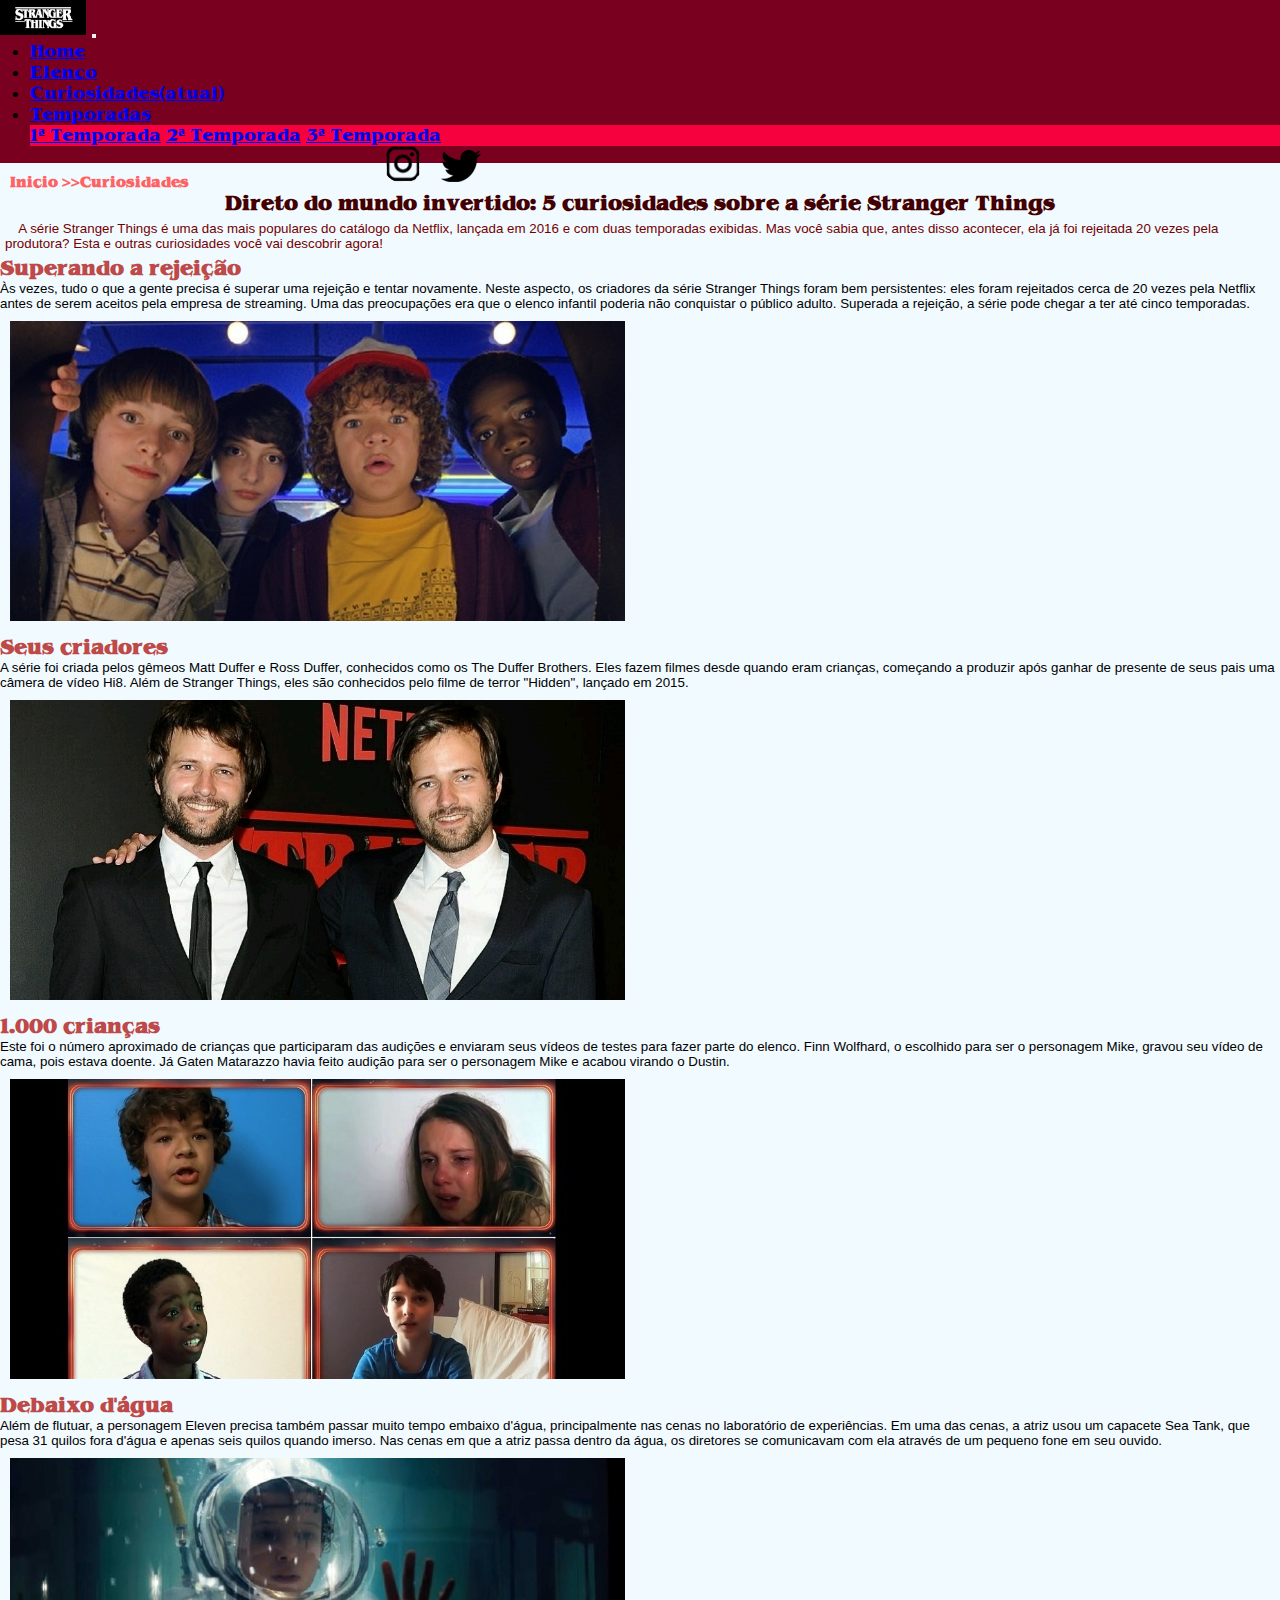
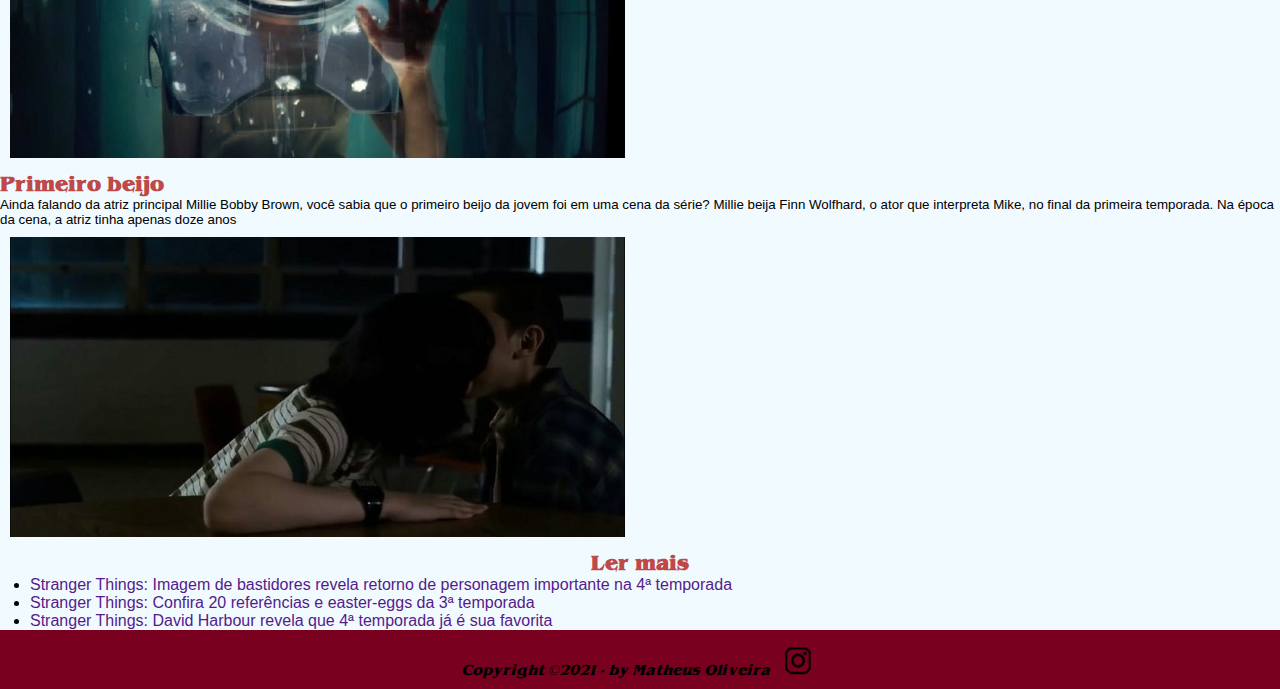
==== curiosidades.html @ fc61fe8d "mundanças gerais no site" ====
<!DOCTYPE html>
<html lang="pt-br">
    <head>
    <!-- Meta tags Obrigatórias -->
    <meta charset="utf-8">
    <meta name="viewport" content="width=device-width, initial-scale=1, shrink-to-fit=no">

    <!-- Bootstrap CSS -->
    <link href="https://cdn.jsdelivr.net/npm/bootstrap@5.0.0-beta2/dist/css/bootstrap.min.css" rel="stylesheet" integrity="sha384-BmbxuPwQa2lc/FVzBcNJ7UAyJxM6wuqIj61tLrc4wSX0szH/Ev+nYRRuWlolflfl" crossorigin="anonymous">
    <link rel="stylesheet" href="https://stackpath.bootstrapcdn.com/bootstrap/4.1.3/css/bootstrap.min.css" integrity="sha384-MCw98/SFnGE8fJT3GXwEOngsV7Zt27NXFoaoApmYm81iuXoPkFOJwJ8ERdknLPMO" crossorigin="anonymous">
    <link rel="stylesheet" href="estilo/style.css">

    <title>&#127909Stranger Things</title>
  </head>

  <body class="fundo" style="font-family: 'Fonte1';">
    <div class="container">
      <h1>Curiosidades</h1>
    
        <!-- MENU PRINCIPAL PARA NAVEGAÇÃO -->
          
        <nav class="navbar navbar-expand-md navbar-dark mb-4" style="background-color: #7a001f">
          <a class="navbar-brand" href="#"><img src="imagens/fundinho.png" alt=""></a>
          <button class="navbar-toggler" type="button" data-toggle="collapse" data-target="#navbarCollapse" aria-controls="navbarCollapse" aria-expanded="false" aria-label="Toggle navigation">
            <span class="navbar-toggler-icon"></span>
          </button>
          <div class="collapse navbar-collapse" id="navbarCollapse">
            <ul class="navbar-nav mr-auto">
              <li class="nav-item">
                <a class="nav-link" href="home.html">Home </a>
              </li>
              <li class="nav-item">
                <a class="nav-link" href="Elenco.html">Elenco</a>
              </li>
              <li class="nav-item active">
                <a class="nav-link" href="curiosidades.html">Curiosidades<span class="sr-only">(atual)</span></a>
              </li>
              <li class="nav-item dropdown">
                <a class="nav-link dropdown-toggle" href="#" id="navbarDropdown" role="button" data-toggle="dropdown" aria-haspopup="true" aria-expanded="false">
                  Temporadas
                </a>
                <div class="dropdown-menu" style="background: #f7003e;" aria-labelledby="navbarDropdown">
                  <a class="dropdown-item" href="seasonone.html">1ª Temporada</a>
                  <a class="dropdown-item" href="seasontwo.html">2ª Temporada</a>
                  <a class="dropdown-item" href="seasonthree.html">3ª Temporada</a>
                </div>
              </li> 
              <a href="https://www.instagram.com/strangerthingstv/" target="_blank"><img id="rede1" src="imagens/instagram_logo.png" alt="instagran"></a>
              <a href="https://twitter.com/Stranger_Things" target="_blank"><img id="rede2" src="imagens/twitter-logo-4.png" alt="twitter"></a>
            </ul>
          </div>
        </nav>

    <!-- FIM MENU -->

    <!-- texto -->

    <div class="pagina">
        <h2 class="sub1">Inicio >>Curiosidades</h2>
        <h3 class="sub2">Direto do mundo invertido: 5 curiosidades sobre a série Stranger Things</h3>
        <div class="curiP">
        <p class="recuo">A série Stranger Things é uma das mais populares do catálogo da Netflix, lançada em 2016 e com duas temporadas exibidas. Mas você sabia que, antes disso acontecer, ela já foi rejeitada 20 vezes pela produtora? Esta e outras curiosidades você vai descobrir agora!</p>
          <ol>
            <li><h4 class="curih4">Superando a rejeição</h4></li>
            <p>Às vezes, tudo o que a gente precisa é superar uma rejeição e tentar novamente. Neste aspecto, os criadores da série Stranger Things foram bem persistentes: eles foram rejeitados cerca de 20 vezes pela Netflix antes de serem aceitos pela empresa de streaming. Uma das preocupações era que o elenco infantil poderia não conquistar o público adulto. Superada a rejeição, a série pode chegar a ter até cinco temporadas.</p>
            <img class="imagens" src="imagens/superando_a_rejeicao.jpg" alt="Stranger Things">
            <li><h4 class="curih4">Seus criadores</h4></li>
            <p>A série foi criada pelos gêmeos Matt Duffer e Ross Duffer, conhecidos como os The Duffer Brothers. Eles fazem filmes desde quando eram crianças, começando a produzir após ganhar de presente de seus pais uma câmera de vídeo Hi8. Além de Stranger Things, eles são conhecidos pelo filme de terror "Hidden", lançado em 2015.</p>
            <img class="imagens" src="imagens/seus_criadores.jpg" alt="Stranger Things">
            <li><h4 class="curih4">1.000 crianças</h4></li>
            <p>Este foi o número aproximado de crianças que participaram das audições e enviaram seus vídeos de testes para fazer parte do elenco. Finn Wolfhard, o escolhido para ser o personagem Mike, gravou seu vídeo de cama, pois estava doente. Já Gaten Matarazzo havia feito audição para ser o personagem Mike e acabou virando o Dustin.</p>
            <img class="imagens" src="imagens/mil_criancas.jpg" alt="Stranger Things">
            <li><h4 class="curih4">Debaixo d'água</h4></li>
            <p>Além de flutuar, a personagem Eleven precisa também passar muito tempo embaixo d'água, principalmente nas cenas no laboratório de experiências. Em uma das cenas, a atriz usou um capacete Sea Tank, que pesa 31 quilos fora d'água e apenas seis quilos quando imerso. Nas cenas em que a atriz passa dentro da água, os diretores se comunicavam com ela através de um pequeno fone em seu ouvido.</p>
            <img class="imagens" src="imagens/debaixo_dagua.jpg" alt="Stranger Things">
            <li><h4 class="curih4">Primeiro beijo</h4></li>
            <p>Ainda falando da atriz principal Millie Bobby Brown, você sabia que o primeiro beijo da jovem foi em uma cena da série? Millie beija Finn Wolfhard, o ator que interpreta Mike, no final da primeira temporada. Na época da cena, a atriz tinha apenas doze anos</p>
            <img class="imagens" src="imagens/primeiro_beijo.jpg" alt="Stranger Things">
        </ol>
        <h3 class="curih4">Ler mais</h3>
        <ul>

            <li><a href="">Stranger Things: Imagem de bastidores revela retorno de personagem importante na 4ª temporada</a></li>
            <li><a href="">Stranger Things: Confira 20 referências e easter-eggs da 3ª temporada</a></li>
            <li><a href="">Stranger Things: David Harbour revela que 4ª temporada já é sua favorita</a></li>
        </ul>
      </div>
    </div>


    <!-- RODAPÉ -->  

      <div id="footer">
        <p><i>Copyright ©2021 - by Matheus Oliveira</i><a href="https://www.instagram.com/matheusfoliveira_/?hl=pt-br" target="_blank"><img class="imgfooter" src="imagens/instagram_logo.png" width="40" height="40"></a></p>                
      </div>

      <!-- JavaScript (Opcional) -->
      <!-- jQuery primeiro, depois Popper.js, depois Bootstrap JS -->
      <script src="https://code.jquery.com/jquery-3.3.1.slim.min.js" integrity="sha384-q8i/X+965DzO0rT7abK41JStQIAqVgRVzpbzo5smXKp4YfRvH+8abtTE1Pi6jizo" crossorigin="anonymous"></script>
      <script src="https://cdnjs.cloudflare.com/ajax/libs/popper.js/1.14.3/umd/popper.min.js" integrity="sha384-ZMP7rVo3mIykV+2+9J3UJ46jBk0WLaUAdn689aCwoqbBJiSnjAK/l8WvCWPIPm49" crossorigin="anonymous"></script>
      <script src="https://stackpath.bootstrapcdn.com/bootstrap/4.1.3/js/bootstrap.min.js" integrity="sha384-ChfqqxuZUCnJSK3+MXmPNIyE6ZbWh2IMqE241rYiqJxyMiZ6OW/JmZQ5stwEULTy" crossorigin="anonymous"></script> 
    </div> 
  </body>
</html>
---- estilo/style.css ----
@font-face{
  font-family: 'Fonte1';
  src: url(../fonts/Benguiat-Bold.ttf);
}

/* Formatação Geral*/

* {
  margin:0;
  padding:0;
}
    
.contanier {
  height: auto;
  margin: 0 auto;
  background-color: #FFF;
  font-family: 'Fonte1';
}
   
ul {
  margin: auto;
  margin-left: 30px;
}

.fundo {
  background-image: url(../imagens/wallpaper2.jpg);
  -webkit-background-size: cover;
  -moz-background-size: cover;
  -o-background-size: cover;
  background-size: cover;
}

.pagina {
  width: auto; 
  background-color: #f1faff;
  height: auto; 
  margin-top: -24px;
}

p {
  font-size: 10pt;
}

h1 {
  display: none;
}

.sub1 {
  color: #ff6262;
  text-align: left;
  font-size: 10pt;
  padding-top: 10px;
  padding-left: 10px;
}

#sub2 {
  text-align: left;
  margin: 20px;
}

#rede1 {
  margin-top: -15px;
  margin-left: 350px;
}

#rede2 {
  margin-top: -3px;
  margin-left: 0px;
}

#footer {
  color: rgb(0, 0, 0);
  font-size: 14px;
  padding-bottom: 10PX;
  padding-top: 20px;
  background-color: #7a001f;
  text-align: center;
  vertical-align: middle;
}

.imgfooter {
  margin-top: -15px;
  margin-left: 10px;
}
  
h3 {
  color: #440000;
  text-align: center;
}

.recuo { 
  text-indent: 1em;
  color: rgb(116, 0, 0);
  padding: 5px;
}

/* CSS Home */

.homeh3 {
  font-size: 13px;
  text-align: left;
  padding: 2px;
}

.homeP{
  font-family: Arial, Helvetica, sans-serif;
  text-decoration: #7a001f;
}

/* CSS Elenco */

.elnh3 {
  font-size: 8pt;
  color: #ff9292;
}

.pagina a {
  text-decoration: none;
}

/* CSS Curiosidades */

.imagens {
  margin: 10px;
}

.curiP {
  font-family: Arial, Helvetica, sans-serif;
}

.curih4 {
  font-family: 'Fonte1';
  font-size: 14pt;
  color: #bd4949;
}

/* CSS SeasonOne */

.onerecuo {
  text-indent: 1em;
  color: rgb(116, 0, 0);
  padding-left: 10px;
}

.oneP {
  font-family: Arial, Helvetica, sans-serif;
}

.oneh3 {
  color: #7a001f;
}

.oneh4 {
  text-align: left;
  margin-left: 50px;
  font-size: 14pt;
  color: #bd4949;
}

.oneOl {
  font-family: Arial, Helvetica, sans-serif;
}

.oneUl {
  font-size: 10pt;
  text-decoration: none;
  list-style:none; 
  padding: 10px;
}

.oneA {
  color: #7a001f;
}
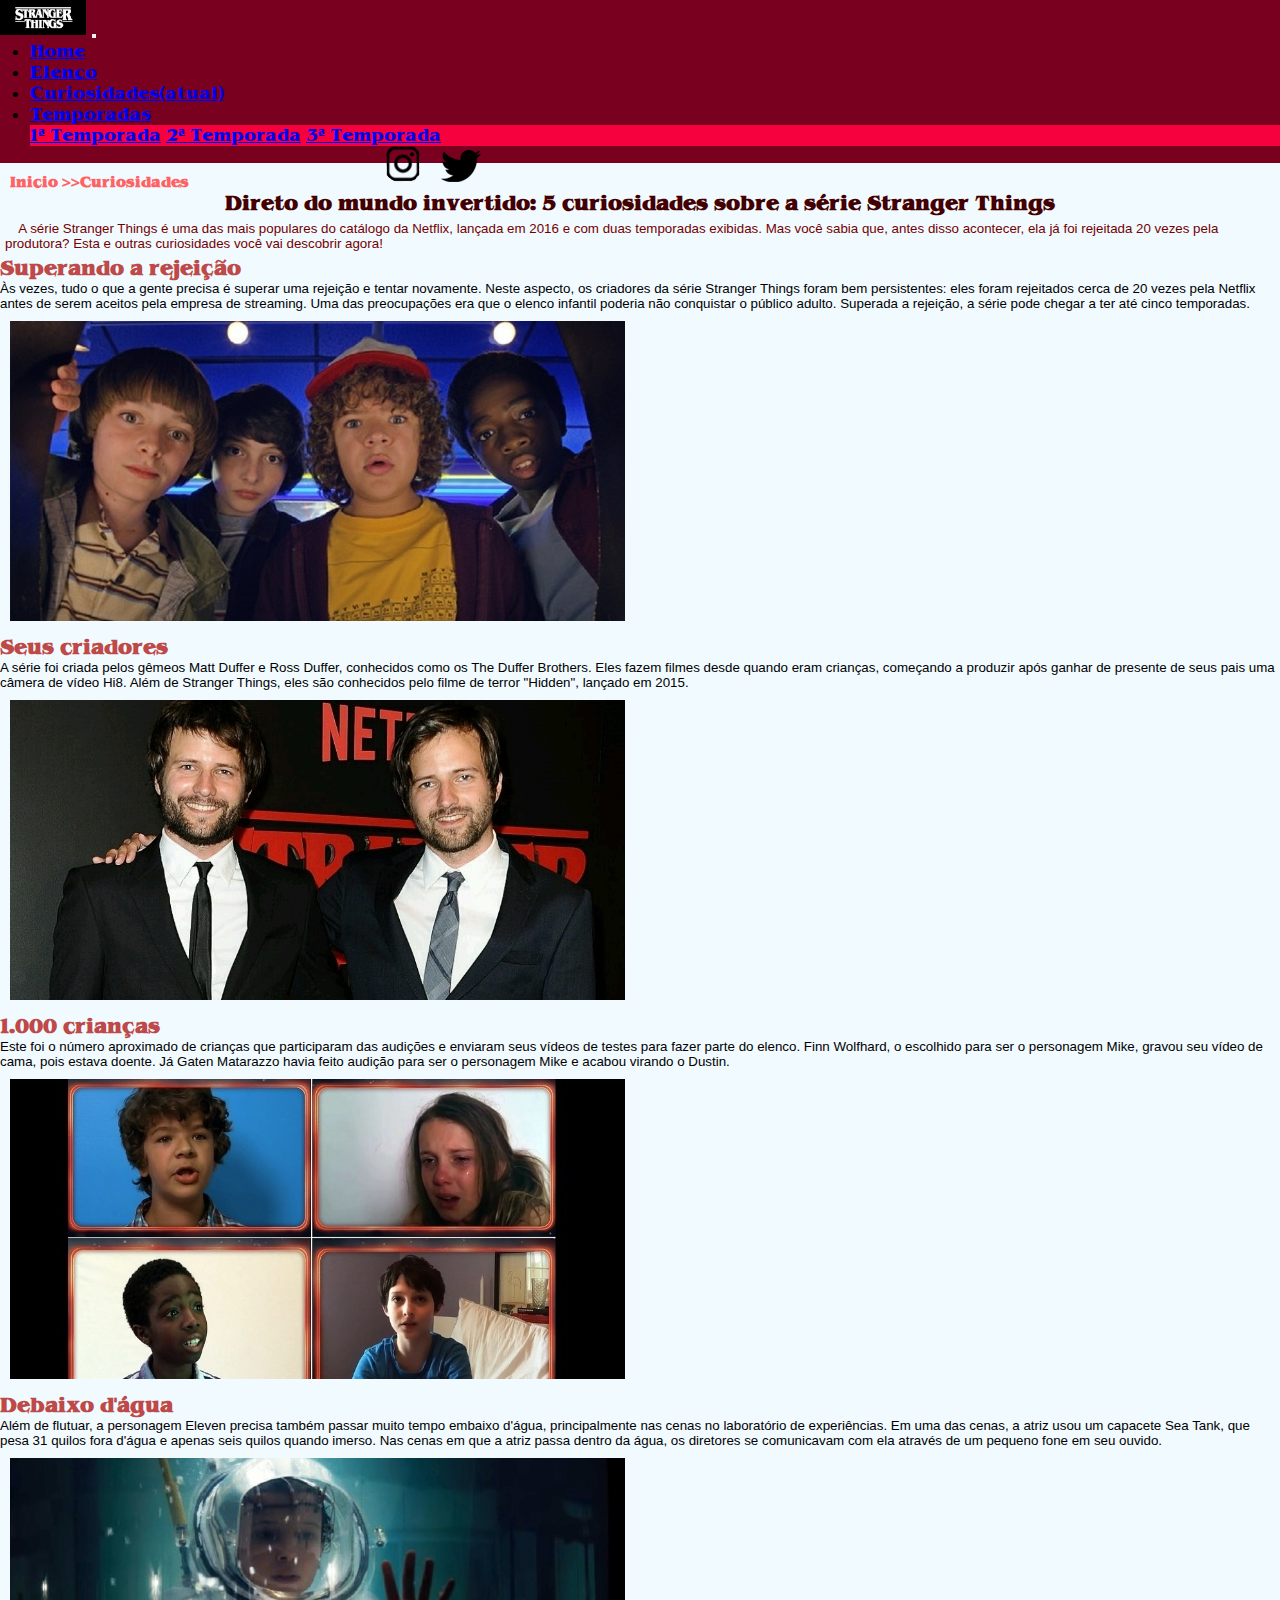
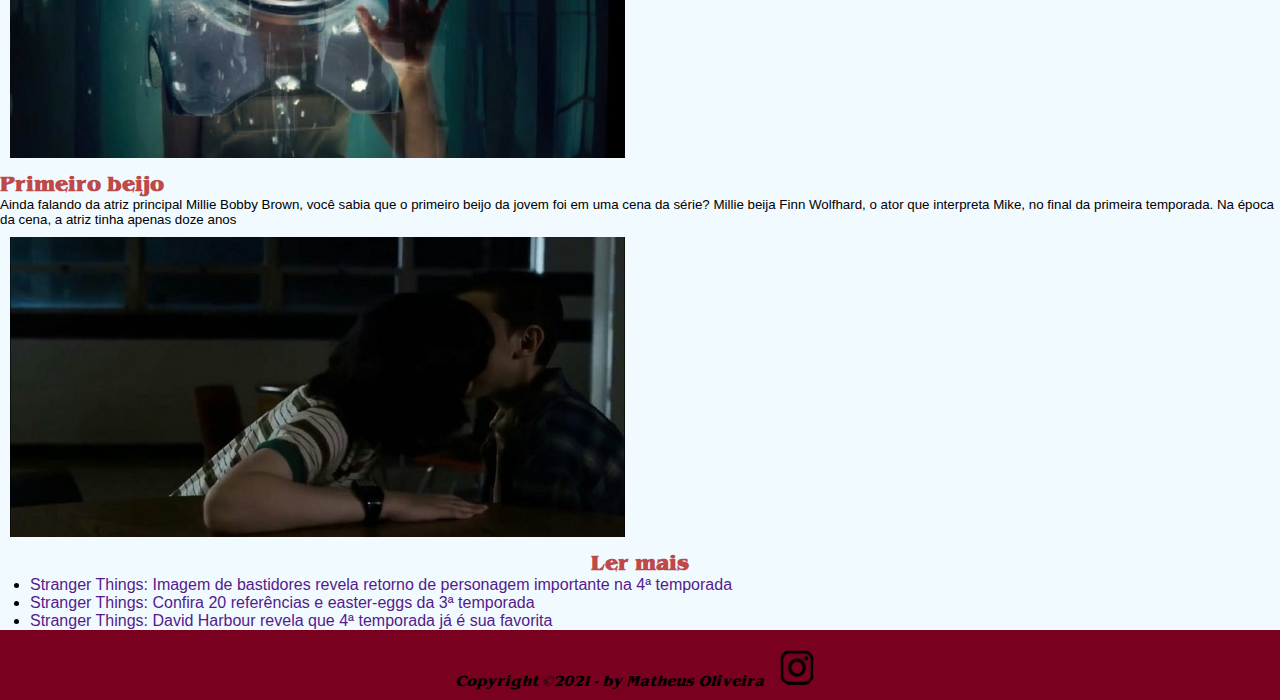
==== commit e5fdde47: "a" ====
--- a/curiosidades.html
+++ b/curiosidades.html
@@ -27,7 +27,7 @@
           <div class="collapse navbar-collapse" id="navbarCollapse">
             <ul class="navbar-nav mr-auto">
               <li class="nav-item">
-                <a class="nav-link" href="home.html">Home </a>
+                <a class="nav-link" href="index.html">Home </a>
               </li>
               <li class="nav-item">
                 <a class="nav-link" href="Elenco.html">Elenco</a>
@@ -45,8 +45,8 @@
                   <a class="dropdown-item" href="seasonthree.html">3ª Temporada</a>
                 </div>
               </li> 
-              <a href="https://www.instagram.com/strangerthingstv/" target="_blank"><img id="rede1" src="imagens/instagram_logo.png" alt="instagran"></a>
-              <a href="https://twitter.com/Stranger_Things" target="_blank"><img id="rede2" src="imagens/twitter-logo-4.png" alt="twitter"></a>
+              <a href="https://www.instagram.com/strangerthingstv/" target="_blank"><img id="rede1" class="img-fluid" src="imagens/instagram_logo.png" alt="instagran"></a>
+              <a href="https://twitter.com/Stranger_Things" target="_blank"><img id="rede2" class="img-fluid" src="imagens/twitter-logo-4.png" alt="twitter"></a>
             </ul>
           </div>
         </nav>
@@ -63,16 +63,16 @@
           <ol>
             <li><h4 class="curih4">Superando a rejeição</h4></li>
             <p>Às vezes, tudo o que a gente precisa é superar uma rejeição e tentar novamente. Neste aspecto, os criadores da série Stranger Things foram bem persistentes: eles foram rejeitados cerca de 20 vezes pela Netflix antes de serem aceitos pela empresa de streaming. Uma das preocupações era que o elenco infantil poderia não conquistar o público adulto. Superada a rejeição, a série pode chegar a ter até cinco temporadas.</p>
-            <img class="imagens" src="imagens/superando_a_rejeicao.jpg" alt="Stranger Things">
+            <img class="imagens img-fluid" src="imagens/superando_a_rejeicao.jpg" alt="Stranger Things">
             <li><h4 class="curih4">Seus criadores</h4></li>
             <p>A série foi criada pelos gêmeos Matt Duffer e Ross Duffer, conhecidos como os The Duffer Brothers. Eles fazem filmes desde quando eram crianças, começando a produzir após ganhar de presente de seus pais uma câmera de vídeo Hi8. Além de Stranger Things, eles são conhecidos pelo filme de terror "Hidden", lançado em 2015.</p>
-            <img class="imagens" src="imagens/seus_criadores.jpg" alt="Stranger Things">
+            <img class="imagens img-fluid" src="imagens/seus_criadores.jpg" alt="Stranger Things">
             <li><h4 class="curih4">1.000 crianças</h4></li>
             <p>Este foi o número aproximado de crianças que participaram das audições e enviaram seus vídeos de testes para fazer parte do elenco. Finn Wolfhard, o escolhido para ser o personagem Mike, gravou seu vídeo de cama, pois estava doente. Já Gaten Matarazzo havia feito audição para ser o personagem Mike e acabou virando o Dustin.</p>
-            <img class="imagens" src="imagens/mil_criancas.jpg" alt="Stranger Things">
+            <img class="imagens img-fluid" src="imagens/mil_criancas.jpg" alt="Stranger Things">
             <li><h4 class="curih4">Debaixo d'água</h4></li>
             <p>Além de flutuar, a personagem Eleven precisa também passar muito tempo embaixo d'água, principalmente nas cenas no laboratório de experiências. Em uma das cenas, a atriz usou um capacete Sea Tank, que pesa 31 quilos fora d'água e apenas seis quilos quando imerso. Nas cenas em que a atriz passa dentro da água, os diretores se comunicavam com ela através de um pequeno fone em seu ouvido.</p>
-            <img class="imagens" src="imagens/debaixo_dagua.jpg" alt="Stranger Things">
+            <img class="imagens img-fluid" src="imagens/debaixo_dagua.jpg" alt="Stranger Things">
             <li><h4 class="curih4">Primeiro beijo</h4></li>
             <p>Ainda falando da atriz principal Millie Bobby Brown, você sabia que o primeiro beijo da jovem foi em uma cena da série? Millie beija Finn Wolfhard, o ator que interpreta Mike, no final da primeira temporada. Na época da cena, a atriz tinha apenas doze anos</p>
             <img class="imagens" src="imagens/primeiro_beijo.jpg" alt="Stranger Things">
--- a/estilo/style.css
+++ b/estilo/style.css
@@ -15,6 +15,13 @@
   margin: 0 auto;
   background-color: #FFF;
   font-family: 'Fonte1';
+}
+
+img {
+  margin: auto;
+  padding: auto;
+  width: auto;
+  height: auto;
 }
    
 ul {
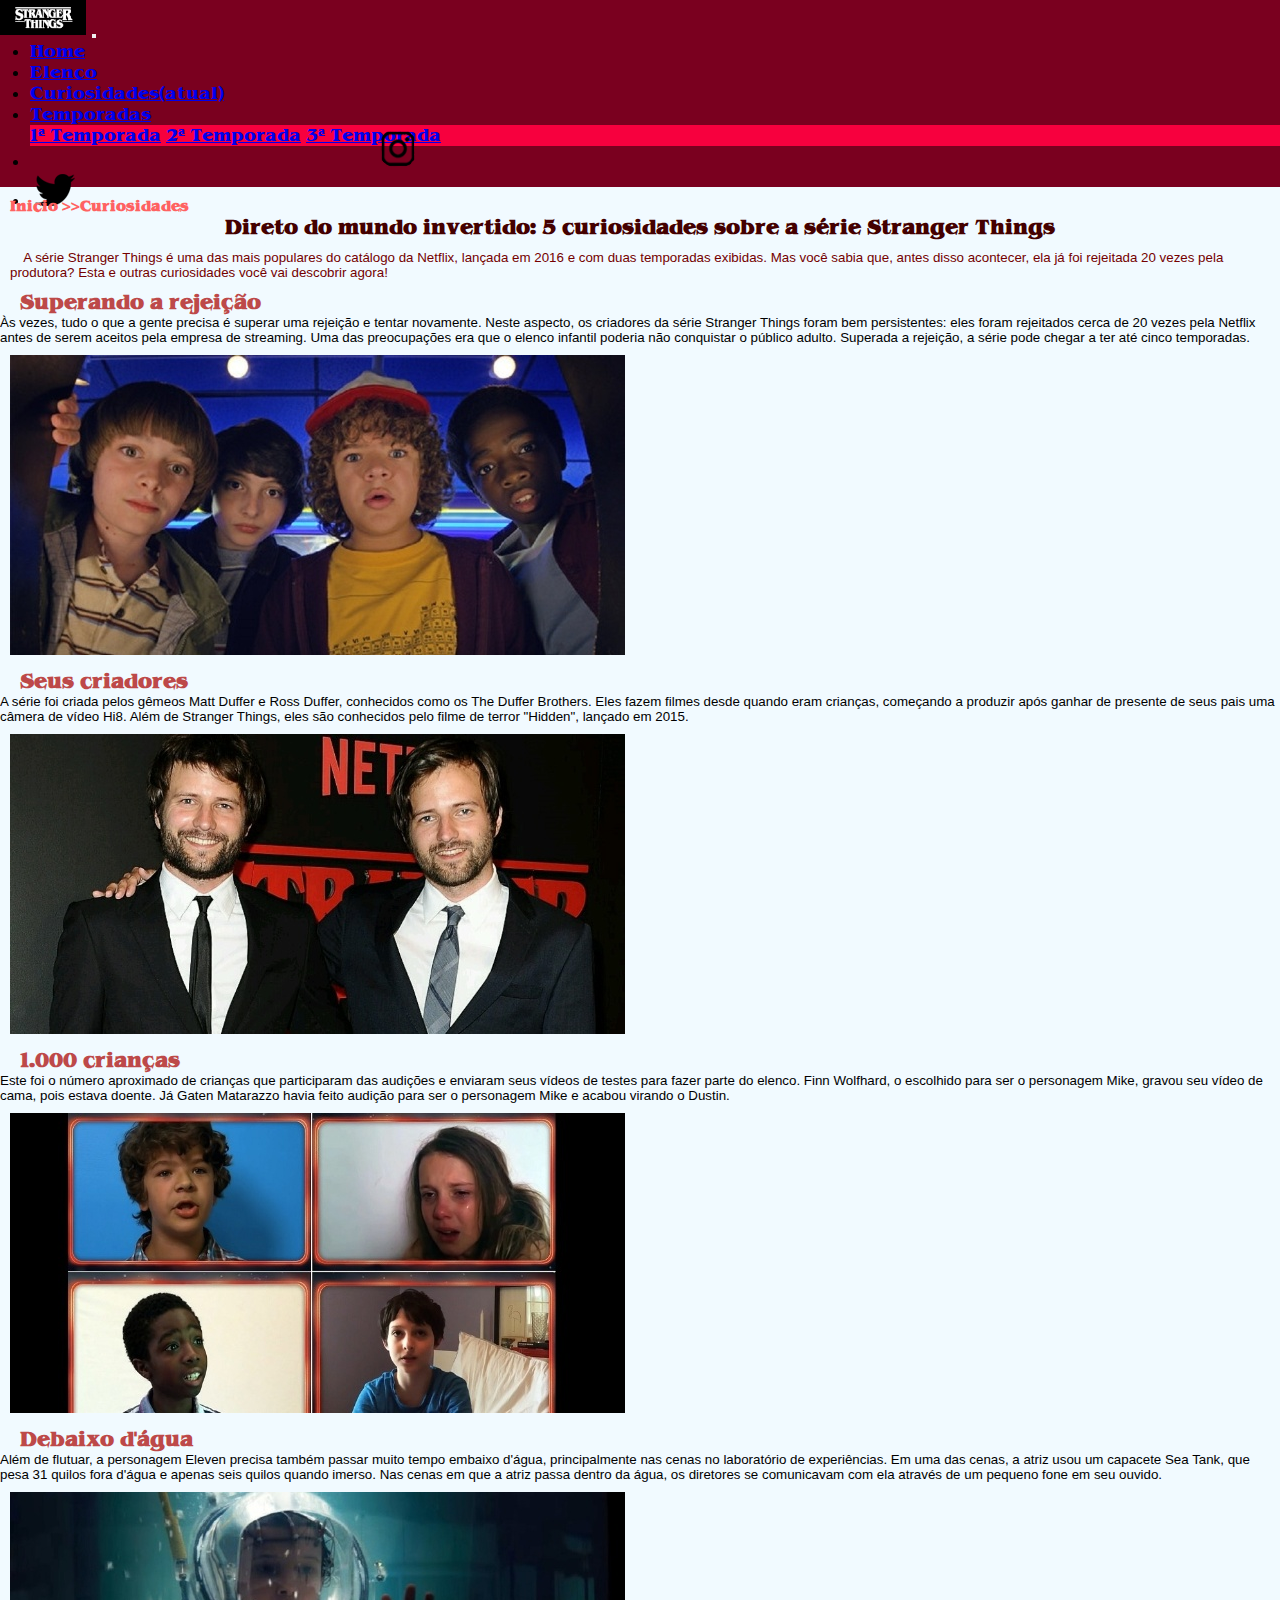
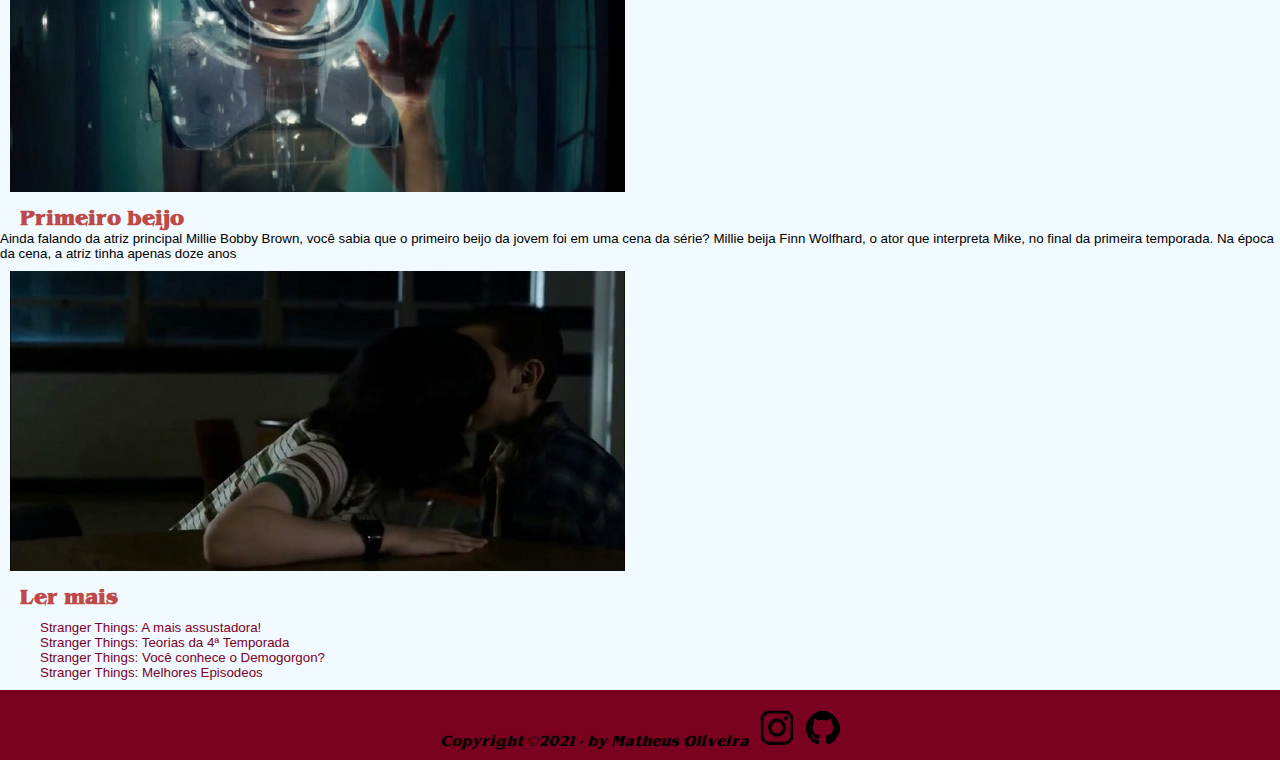
==== commit fbd580b3: "update 3.0" ====
--- a/curiosidades.html
+++ b/curiosidades.html
@@ -45,8 +45,8 @@
                   <a class="dropdown-item" href="seasonthree.html">3ª Temporada</a>
                 </div>
               </li> 
-              <a href="https://www.instagram.com/strangerthingstv/" target="_blank"><img id="rede1" class="img-fluid" src="imagens/instagram_logo.png" alt="instagran"></a>
-              <a href="https://twitter.com/Stranger_Things" target="_blank"><img id="rede2" class="img-fluid" src="imagens/twitter-logo-4.png" alt="twitter"></a>
+              <li><a href="https://www.instagram.com/strangerthingstv/" target="_blank"><img id="rede1" class="img-fluid" src="imagens/instagram_logo.png" alt="instagran"></a></li>
+              <li><a href="https://twitter.com/Stranger_Things" target="_blank"><img id="rede2" class="img-fluid" src="imagens/twitter-logo-4.png" alt="twitter"></a></li>
             </ul>
           </div>
         </nav>
@@ -78,20 +78,20 @@
             <img class="imagens" src="imagens/primeiro_beijo.jpg" alt="Stranger Things">
         </ol>
         <h3 class="curih4">Ler mais</h3>
-        <ul>
-
-            <li><a href="">Stranger Things: Imagem de bastidores revela retorno de personagem importante na 4ª temporada</a></li>
-            <li><a href="">Stranger Things: Confira 20 referências e easter-eggs da 3ª temporada</a></li>
-            <li><a href="">Stranger Things: David Harbour revela que 4ª temporada já é sua favorita</a></li>
+        <ul class="oneUl">
+          <li><a class="oneA" href="">Stranger Things: A mais assustadora!</a></li>
+          <li><a class="oneA" href="">Stranger Things: Teorias da 4ª Temporada</a></li>
+          <li><a class="oneA" href="">Stranger Things: Você conhece o Demogorgon?</a></li>
+          <li><a class="oneA" href="">Stranger Things: Melhores Episodeos</a></li>
         </ul>
       </div>
     </div>
 
 
-    <!-- RODAPÉ -->  
+      <!-- RODAPÉ -->  
 
       <div id="footer">
-        <p><i>Copyright ©2021 - by Matheus Oliveira</i><a href="https://www.instagram.com/matheusfoliveira_/?hl=pt-br" target="_blank"><img class="imgfooter" src="imagens/instagram_logo.png" width="40" height="40"></a></p>                
+        <p><i>Copyright ©2021 - by Matheus Oliveira</i><a href="https://www.instagram.com/matheusfoliveira_/?hl=pt-br" target="_blank"><img class="imgfooter img-fluid" src="imagens/instagram_logo.png"></a><a href="https://github.com/mat1135"><img class="imgfooter img-fluid" src="imagens/GitHub-logo.png"></a></p>     
       </div>
 
       <!-- JavaScript (Opcional) -->
--- a/estilo/style.css
+++ b/estilo/style.css
@@ -67,7 +67,7 @@
 
 #rede1 {
   margin-top: -15px;
-  margin-left: 350px;
+  padding-left: 350px;
 }
 
 #rede2 {
@@ -86,7 +86,6 @@
 }
 
 .imgfooter {
-  margin-top: -15px;
   margin-left: 10px;
 }
   
@@ -98,8 +97,118 @@
 .recuo { 
   text-indent: 1em;
   color: rgb(116, 0, 0);
-  padding: 5px;
-}
+  padding: 10px;
+}
+
+/* CSS Fotos */
+
+ul#album-fotos {
+  list-style: none;
+}
+
+ul#album-fotos li {
+  float: left;
+  width: 300px;
+  height: 300px;
+  margin: 0px;
+  border: 1px solid #ffffff;
+  background-color: #ffffff;
+  box-shadow: 1px 1px 3px rgba(0, 0, 0, .4);
+}
+
+/* CSS Fotos SeasonOne */
+
+ul#album-fotos li#fotos01 {
+  background: url('../imagens/img\ temp1-1.jpg') no-repeat;    
+  background-position: 50% 50%;
+  background-size: 300px 300px;
+  background-color: #ffffff;
+  margin-left: 50px;
+}
+
+ul#album-fotos li#fotos02 {
+  background: url('../imagens/img\ temp1-6.jpg') no-repeat;    
+  background-position: 50% 50%;
+  background-size: 300px 300px;
+  background-color: #ffffff;
+}
+
+ul#album-fotos li#fotos03 {
+  background: url('../imagens/img\ temp1-3.jpg') no-repeat;    
+  background-position: 50% 50%;
+  background-size: 300px 300px;
+  background-color: #ffffff;
+}
+
+ul#album-fotos li#fotos04 {
+  background: url('../imagens/img\ temp1-4.jpg') no-repeat;    
+  background-position: 50% 50%;
+  background-size: 300px 300px;
+  background-color: #ffffff;
+  margin-left: 50px;
+}
+
+ul#album-fotos li#fotos05 {
+  background: url('../imagens/img\ temp1-5.jpg') no-repeat;    
+  background-position: 50% 50%;
+  background-size: 300px 300px;
+  background-color: #ffffff;
+}
+
+ul#album-fotos li#fotos06 {
+  background: url('../imagens/img\ temp1-2.jpg') no-repeat;    
+  background-position: 50% 50%;
+  background-size: 300px 300px;
+  background-color: #ffffff;
+}
+
+/* CSS Fotos SeasonTwo */
+
+ul#album-fotos li#fotos07 {
+  background: url('../imagens/img\ temp2-1.jpg') no-repeat;
+  background-position: 20% 0%;
+  background-size: 300px 300px;
+  background-color: #ffffff;
+  margin-left: 50px;
+}
+
+ul#album-fotos li#fotos08 {
+  background: url('../imagens/img\ temp2-2.jpg') no-repeat;
+  background-position: 10% 30%;
+  background-size: 300px 300px;
+  background-color: #ffffff;
+}
+
+ul#album-fotos li#fotos09 {
+  background: url('../imagens/img\ temp2-3.jpg') no-repeat;    
+  background-position: 40% 40%;
+  background-size: 300px 300px;
+  background-color: #ffffff;
+}
+
+ul#album-fotos li#fotos10 {
+  background: url('../imagens/img\ temp2-4.jpg') no-repeat;    
+  background-position: 50% 50%;
+  background-size: 300px 300px;
+  background-color: #ffffff;
+  margin-left: 50px;
+}
+
+ul#album-fotos li#fotos11 {
+  background: url('../imagens/img\ temp2-5.jpg') no-repeat;   
+   background-position: 40% 40%;
+  background-size: 300px 300px;
+  background-color: #ffffff;
+}
+
+ul#album-fotos li#fotos12 {
+  background: url('../imagens/img\ temp2-6.jpg') no-repeat;    
+  background-position: 50% 50%;
+  background-size: 300px 300px;
+  background-color: #ffffff;
+}
+
+
 
 /* CSS Home */
 
@@ -139,18 +248,18 @@
   font-family: 'Fonte1';
   font-size: 14pt;
   color: #bd4949;
+  text-align: left;
+  margin-left: 20px;
 }
 
 /* CSS SeasonOne */
 
-.onerecuo {
+.oneP {
+  font-family: Arial, Helvetica, sans-serif;
   text-indent: 1em;
   color: rgb(116, 0, 0);
+  margin: 20px;
   padding-left: 10px;
-}
-
-.oneP {
-  font-family: Arial, Helvetica, sans-serif;
 }
 
 .oneh3 {
@@ -178,3 +287,68 @@
 .oneA {
   color: #7a001f;
 }
+
+/* CSS SeasonTwo */
+
+.twoh4{
+  text-align: left;
+  margin-left: 50px;
+  font-size: 14pt;
+  color: #bd4949;
+  margin-top: 10px;
+}
+
+.tworecuo {
+  font-family: Arial, Helvetica, sans-serif;
+  text-indent: 1em;
+  color: rgb(116, 0, 0);
+  margin: 20px;
+  padding-left: 10px;
+}
+
+.twoOl {
+  font-family: Arial, Helvetica, sans-serif;
+}
+
+.oneUl {
+  font-size: 10pt;
+  text-decoration: none;
+  list-style:none; 
+  padding: 10px;
+}
+
+/* CSS SeasonTree */
+
+.treP {
+  font-family: Arial, Helvetica, sans-serif;
+  text-indent: 1em;
+  color: rgb(116, 0, 0);
+  margin: 20px;
+  padding-left: 10px;
+}
+
+.treh3 {
+  color: #7a001f;
+}
+
+.treh4 {
+  text-align: left;
+  margin-left: 50px;
+  font-size: 14pt;
+  color: #bd4949;
+}
+
+.treOl {
+  font-family: Arial, Helvetica, sans-serif;
+}
+
+.treUl {
+  font-size: 10pt;
+  text-decoration: none;
+  list-style:none; 
+  padding: 10px;
+}
+
+.treA {
+  color: #7a001f;
+}
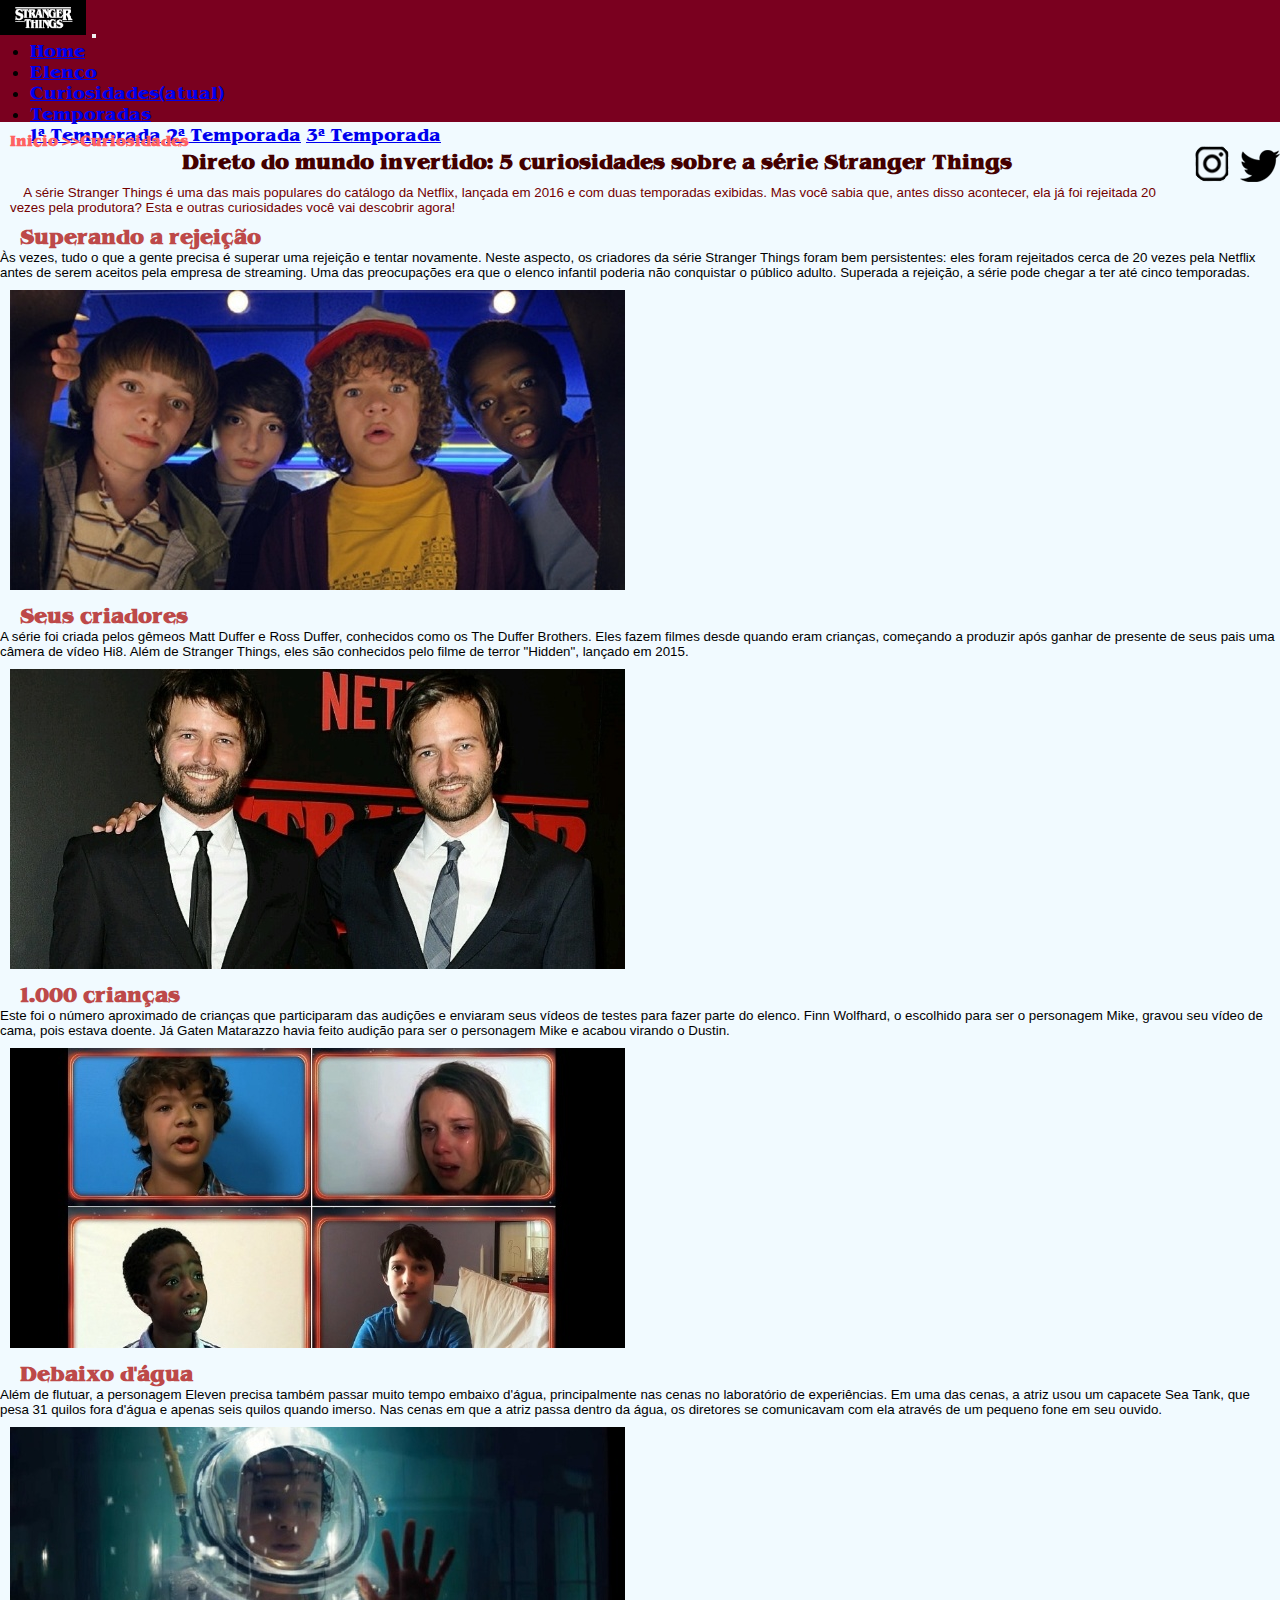
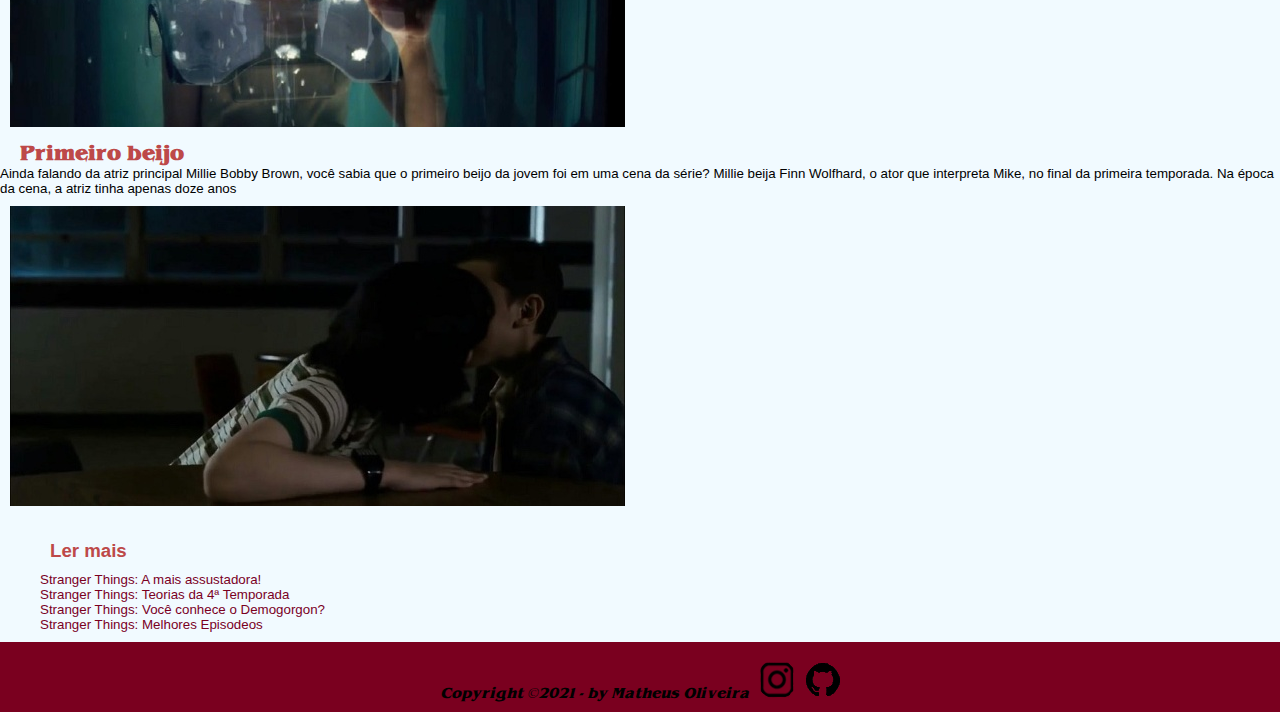
==== commit bcb64038: "update 4.0" ====
--- a/curiosidades.html
+++ b/curiosidades.html
@@ -19,73 +19,75 @@
     
         <!-- MENU PRINCIPAL PARA NAVEGAÇÃO -->
           
-        <nav class="navbar navbar-expand-md navbar-dark mb-4" style="background-color: #7a001f">
-          <a class="navbar-brand" href="#"><img src="imagens/fundinho.png" alt=""></a>
-          <button class="navbar-toggler" type="button" data-toggle="collapse" data-target="#navbarCollapse" aria-controls="navbarCollapse" aria-expanded="false" aria-label="Toggle navigation">
-            <span class="navbar-toggler-icon"></span>
-          </button>
-          <div class="collapse navbar-collapse" id="navbarCollapse">
-            <ul class="navbar-nav mr-auto">
-              <li class="nav-item">
-                <a class="nav-link" href="index.html">Home </a>
-              </li>
-              <li class="nav-item">
-                <a class="nav-link" href="Elenco.html">Elenco</a>
-              </li>
-              <li class="nav-item active">
-                <a class="nav-link" href="curiosidades.html">Curiosidades<span class="sr-only">(atual)</span></a>
-              </li>
-              <li class="nav-item dropdown">
-                <a class="nav-link dropdown-toggle" href="#" id="navbarDropdown" role="button" data-toggle="dropdown" aria-haspopup="true" aria-expanded="false">
+      <nav class="navbar navbar-expand-md navbar-dark mb-4" style="background-color: #7a001f">
+        <a class="navbar-brand" href="#"><img src="imagens/fundinho.png" alt=""></a>
+        <button class="navbar-toggler" type="button" data-toggle="collapse" data-target="#navbarCollapse" aria-controls="navbarCollapse" aria-expanded="false" aria-label="Toggle navigation">
+          <span class="navbar-toggler-icon"></span>
+        </button>
+        <div class="collapse navbar-collapse" id="navbarCollapse">
+          <ul class="navbar-nav mr-auto">
+            <li class="nav-item">
+              <a class="nav-link" href="index.html">Home </a>
+            </li>
+            <li class="nav-item">
+              <a class="nav-link" href="Elenco.html">Elenco</a>
+            </li>
+            <li class="nav-item active">
+              <a class="nav-link" href="curiosidades.html">Curiosidades<span class="sr-only">(atual)</span></a>
+            </li>
+            <li class="nav-item dropdown">
+              <a class="nav-link dropdown-toggle" href="#" id="navbarDropdown" role="button" data-toggle="dropdown" aria-haspopup="true" aria-expanded="false">
                   Temporadas
-                </a>
-                <div class="dropdown-menu" style="background: #f7003e;" aria-labelledby="navbarDropdown">
-                  <a class="dropdown-item" href="seasonone.html">1ª Temporada</a>
-                  <a class="dropdown-item" href="seasontwo.html">2ª Temporada</a>
-                  <a class="dropdown-item" href="seasonthree.html">3ª Temporada</a>
-                </div>
-              </li> 
-              <li><a href="https://www.instagram.com/strangerthingstv/" target="_blank"><img id="rede1" class="img-fluid" src="imagens/instagram_logo.png" alt="instagran"></a></li>
-              <li><a href="https://twitter.com/Stranger_Things" target="_blank"><img id="rede2" class="img-fluid" src="imagens/twitter-logo-4.png" alt="twitter"></a></li>
-            </ul>
+              </a>
+              <div class="dropdown-menu" style="background: #f7003e;" aria-labelledby="navbarDropdown">
+                <a class="dropdown-item" href="seasonone.html">1ª Temporada</a>
+                <a class="dropdown-item" href="seasontwo.html">2ª Temporada</a>
+                <a class="dropdown-item" href="seasonthree.html">3ª Temporada</a>
+              </div>
+            </li> 
+          </ul>
+          <div class="direita">
+            <a href="https://www.instagram.com/strangerthingstv/" target="_blank"><img id="rede1" class="img-fluid" src="imagens/instagram_logo.png" alt="instagran"></a>
+            <a href="https://twitter.com/Stranger_Things" target="_blank"><img id="rede2" class="img-fluid" src="imagens/twitter-logo-4.png" alt="twitter"></a>
           </div>
-        </nav>
+        </div>
+      </nav>
 
     <!-- FIM MENU -->
 
     <!-- texto -->
 
-    <div class="pagina">
-        <h2 class="sub1">Inicio >>Curiosidades</h2>
-        <h3 class="sub2">Direto do mundo invertido: 5 curiosidades sobre a série Stranger Things</h3>
-        <div class="curiP">
-        <p class="recuo">A série Stranger Things é uma das mais populares do catálogo da Netflix, lançada em 2016 e com duas temporadas exibidas. Mas você sabia que, antes disso acontecer, ela já foi rejeitada 20 vezes pela produtora? Esta e outras curiosidades você vai descobrir agora!</p>
-          <ol>
-            <li><h4 class="curih4">Superando a rejeição</h4></li>
-            <p>Às vezes, tudo o que a gente precisa é superar uma rejeição e tentar novamente. Neste aspecto, os criadores da série Stranger Things foram bem persistentes: eles foram rejeitados cerca de 20 vezes pela Netflix antes de serem aceitos pela empresa de streaming. Uma das preocupações era que o elenco infantil poderia não conquistar o público adulto. Superada a rejeição, a série pode chegar a ter até cinco temporadas.</p>
-            <img class="imagens img-fluid" src="imagens/superando_a_rejeicao.jpg" alt="Stranger Things">
-            <li><h4 class="curih4">Seus criadores</h4></li>
-            <p>A série foi criada pelos gêmeos Matt Duffer e Ross Duffer, conhecidos como os The Duffer Brothers. Eles fazem filmes desde quando eram crianças, começando a produzir após ganhar de presente de seus pais uma câmera de vídeo Hi8. Além de Stranger Things, eles são conhecidos pelo filme de terror "Hidden", lançado em 2015.</p>
-            <img class="imagens img-fluid" src="imagens/seus_criadores.jpg" alt="Stranger Things">
-            <li><h4 class="curih4">1.000 crianças</h4></li>
-            <p>Este foi o número aproximado de crianças que participaram das audições e enviaram seus vídeos de testes para fazer parte do elenco. Finn Wolfhard, o escolhido para ser o personagem Mike, gravou seu vídeo de cama, pois estava doente. Já Gaten Matarazzo havia feito audição para ser o personagem Mike e acabou virando o Dustin.</p>
-            <img class="imagens img-fluid" src="imagens/mil_criancas.jpg" alt="Stranger Things">
-            <li><h4 class="curih4">Debaixo d'água</h4></li>
-            <p>Além de flutuar, a personagem Eleven precisa também passar muito tempo embaixo d'água, principalmente nas cenas no laboratório de experiências. Em uma das cenas, a atriz usou um capacete Sea Tank, que pesa 31 quilos fora d'água e apenas seis quilos quando imerso. Nas cenas em que a atriz passa dentro da água, os diretores se comunicavam com ela através de um pequeno fone em seu ouvido.</p>
-            <img class="imagens img-fluid" src="imagens/debaixo_dagua.jpg" alt="Stranger Things">
-            <li><h4 class="curih4">Primeiro beijo</h4></li>
-            <p>Ainda falando da atriz principal Millie Bobby Brown, você sabia que o primeiro beijo da jovem foi em uma cena da série? Millie beija Finn Wolfhard, o ator que interpreta Mike, no final da primeira temporada. Na época da cena, a atriz tinha apenas doze anos</p>
-            <img class="imagens" src="imagens/primeiro_beijo.jpg" alt="Stranger Things">
-        </ol>
-        <h3 class="curih4">Ler mais</h3>
-        <ul class="oneUl">
-          <li><a class="oneA" href="">Stranger Things: A mais assustadora!</a></li>
-          <li><a class="oneA" href="">Stranger Things: Teorias da 4ª Temporada</a></li>
-          <li><a class="oneA" href="">Stranger Things: Você conhece o Demogorgon?</a></li>
-          <li><a class="oneA" href="">Stranger Things: Melhores Episodeos</a></li>
-        </ul>
+      <div class="pagina">
+          <h2 class="sub1">Inicio >>Curiosidades</h2>
+          <h3 class="sub2">Direto do mundo invertido: 5 curiosidades sobre a série Stranger Things</h3>
+          <div class="curiP">
+          <p class="recuo">A série Stranger Things é uma das mais populares do catálogo da Netflix, lançada em 2016 e com duas temporadas exibidas. Mas você sabia que, antes disso acontecer, ela já foi rejeitada 20 vezes pela produtora? Esta e outras curiosidades você vai descobrir agora!</p>
+            <ol>
+              <li><h4 class="curih4">Superando a rejeição</h4></li>
+              <p>Às vezes, tudo o que a gente precisa é superar uma rejeição e tentar novamente. Neste aspecto, os criadores da série Stranger Things foram bem persistentes: eles foram rejeitados cerca de 20 vezes pela Netflix antes de serem aceitos pela empresa de streaming. Uma das preocupações era que o elenco infantil poderia não conquistar o público adulto. Superada a rejeição, a série pode chegar a ter até cinco temporadas.</p>
+              <img class="imagens img-fluid" src="imagens/superando_a_rejeicao.jpg" alt="Stranger Things">
+              <li><h4 class="curih4">Seus criadores</h4></li>
+              <p>A série foi criada pelos gêmeos Matt Duffer e Ross Duffer, conhecidos como os The Duffer Brothers. Eles fazem filmes desde quando eram crianças, começando a produzir após ganhar de presente de seus pais uma câmera de vídeo Hi8. Além de Stranger Things, eles são conhecidos pelo filme de terror "Hidden", lançado em 2015.</p>
+              <img class="imagens img-fluid" src="imagens/seus_criadores.jpg" alt="Stranger Things">
+              <li><h4 class="curih4">1.000 crianças</h4></li>
+              <p>Este foi o número aproximado de crianças que participaram das audições e enviaram seus vídeos de testes para fazer parte do elenco. Finn Wolfhard, o escolhido para ser o personagem Mike, gravou seu vídeo de cama, pois estava doente. Já Gaten Matarazzo havia feito audição para ser o personagem Mike e acabou virando o Dustin.</p>
+              <img class="imagens img-fluid" src="imagens/mil_criancas.jpg" alt="Stranger Things">
+              <li><h4 class="curih4">Debaixo d'água</h4></li>
+              <p>Além de flutuar, a personagem Eleven precisa também passar muito tempo embaixo d'água, principalmente nas cenas no laboratório de experiências. Em uma das cenas, a atriz usou um capacete Sea Tank, que pesa 31 quilos fora d'água e apenas seis quilos quando imerso. Nas cenas em que a atriz passa dentro da água, os diretores se comunicavam com ela através de um pequeno fone em seu ouvido.</p>
+              <img class="imagens img-fluid" src="imagens/debaixo_dagua.jpg" alt="Stranger Things">
+              <li><h4 class="curih4">Primeiro beijo</h4></li>
+              <p>Ainda falando da atriz principal Millie Bobby Brown, você sabia que o primeiro beijo da jovem foi em uma cena da série? Millie beija Finn Wolfhard, o ator que interpreta Mike, no final da primeira temporada. Na época da cena, a atriz tinha apenas doze anos</p>
+              <img class="imagens" src="imagens/primeiro_beijo.jpg" alt="Stranger Things">
+          </ol>
+          <h3 class="treh4">Ler mais</h3>
+          <ul class="treUl">
+            <li><a class="oneA" href="">Stranger Things: A mais assustadora!</a></li>
+            <li><a class="oneA" href="">Stranger Things: Teorias da 4ª Temporada</a></li>
+            <li><a class="oneA" href="">Stranger Things: Você conhece o Demogorgon?</a></li>
+            <li><a class="oneA" href="">Stranger Things: Melhores Episodeos</a></li>
+          </ul>
+        </div>
       </div>
-    </div>
 
 
       <!-- RODAPÉ -->  
--- a/estilo/style.css
+++ b/estilo/style.css
@@ -65,14 +65,16 @@
   margin: 20px;
 }
 
+.direita {
+  float:right;
+}
+
 #rede1 {
-  margin-top: -15px;
-  padding-left: 350px;
+  margin-top: 0px;
 }
 
 #rede2 {
   margin-top: -3px;
-  margin-left: 0px;
 }
 
 #footer {
@@ -208,9 +210,64 @@
   background-color: #ffffff;
 }
 
-
+/* CSS Fotos SeasonOne */
+
+ul#album-fotos li#fotos13 {
+  background: url('../imagens/img\ temp3-1.jpg') no-repeat;    
+  background-position: 50% 50%;
+  background-size: 300px 300px;
+  background-color: #ffffff;
+  margin-left: 50px;
+}
+
+ul#album-fotos li#fotos14 {
+  background: url('../imagens/img\ temp3-2.jpg') no-repeat;   
+   background-position: 40% 40%;
+  background-size: 300px 300px;
+  background-color: #ffffff;
+}
+
+ul#album-fotos li#fotos15 {
+  background: url('../imagens/img\ temp3-3.jpg') no-repeat;    
+  background-position: 50% 50%;
+  background-size: 300px 300px;
+  background-color: #ffffff;
+}
+
+ul#album-fotos li#fotos16 {
+  background: url('../imagens/img\ temp3-4.jpg') no-repeat;    
+  background-position: 50% 50%;
+  background-size: 300px 300px;
+  background-color: #ffffff;
+  margin-left: 50px;
+}
+
+ul#album-fotos li#fotos17 {
+  background: url('../imagens/img\ temp3-5.jpg') no-repeat;   
+   background-position: 40% 40%;
+  background-size: 300px 300px;
+  background-color: #ffffff;
+}
+
+ul#album-fotos li#fotos18 {
+  background: url('../imagens/img\ temp3-6.jpg') no-repeat;    
+  background-position: 50% 50%;
+  background-size: 300px 300px;
+  background-color: #ffffff;
+}
 
 /* CSS Home */
+
+.homeH2 {
+  color: #fff; 
+  background-color:#9e0028; 
+  text-align: start; 
+  font-family: 'Fonte1'; 
+  font-size: 17pt; 
+  padding: 10px; 
+  padding-left: 50px;
+  margin-top: -16px;
+}
 
 .homeh3 {
   font-size: 13px;
@@ -254,7 +311,7 @@
 
 /* CSS SeasonOne */
 
-.oneP {
+.onerecuo {
   font-family: Arial, Helvetica, sans-serif;
   text-indent: 1em;
   color: rgb(116, 0, 0);
@@ -264,6 +321,7 @@
 
 .oneh3 {
   color: #7a001f;
+  margin-top: 20px;
 }
 
 .oneh4 {
@@ -271,6 +329,7 @@
   margin-left: 50px;
   font-size: 14pt;
   color: #bd4949;
+  margin-top: 20px;
 }
 
 .oneOl {
@@ -295,7 +354,7 @@
   margin-left: 50px;
   font-size: 14pt;
   color: #bd4949;
-  margin-top: 10px;
+  margin-top: 20px;
 }
 
 .tworecuo {
@@ -310,7 +369,7 @@
   font-family: Arial, Helvetica, sans-serif;
 }
 
-.oneUl {
+.twoUl {
   font-size: 10pt;
   text-decoration: none;
   list-style:none; 
@@ -328,7 +387,7 @@
 }
 
 .treh3 {
-  color: #7a001f;
+  color: #810020;
 }
 
 .treh4 {
@@ -336,6 +395,7 @@
   margin-left: 50px;
   font-size: 14pt;
   color: #bd4949;
+  margin-top: 20px;
 }
 
 .treOl {
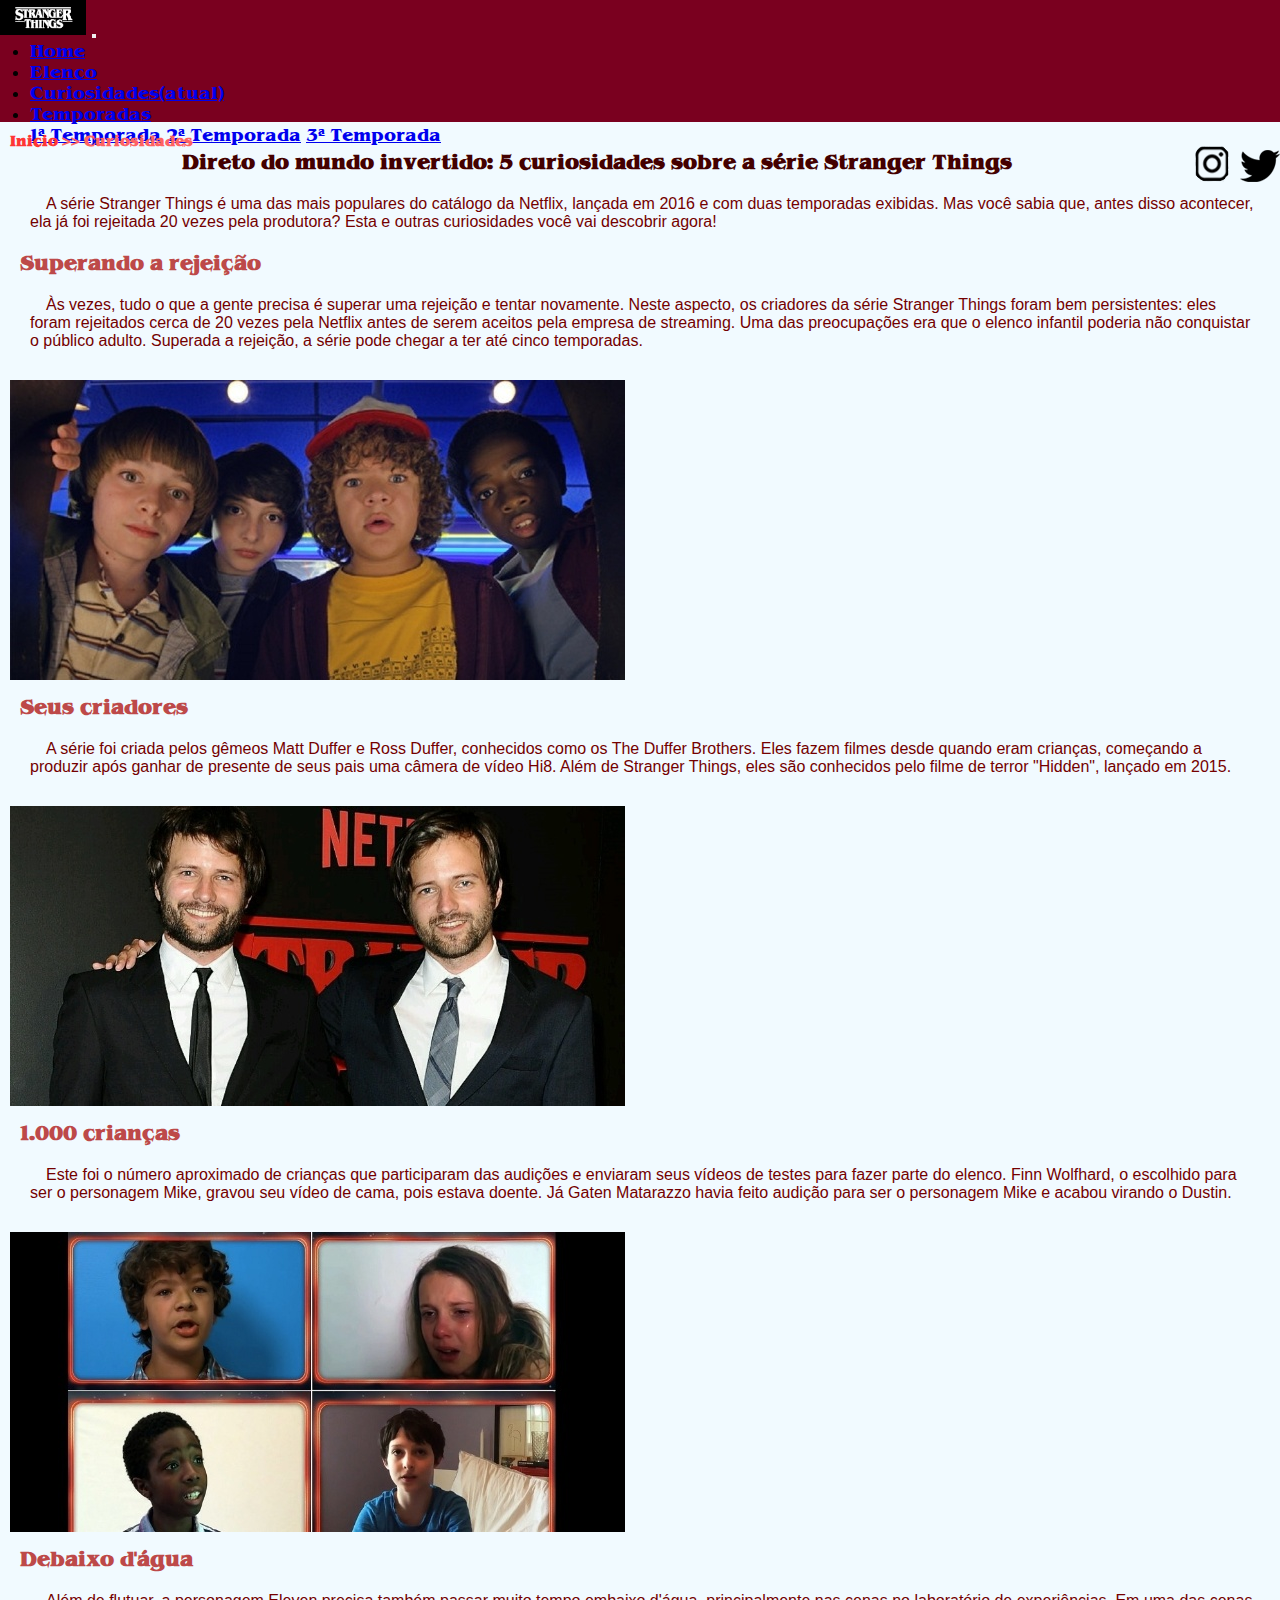
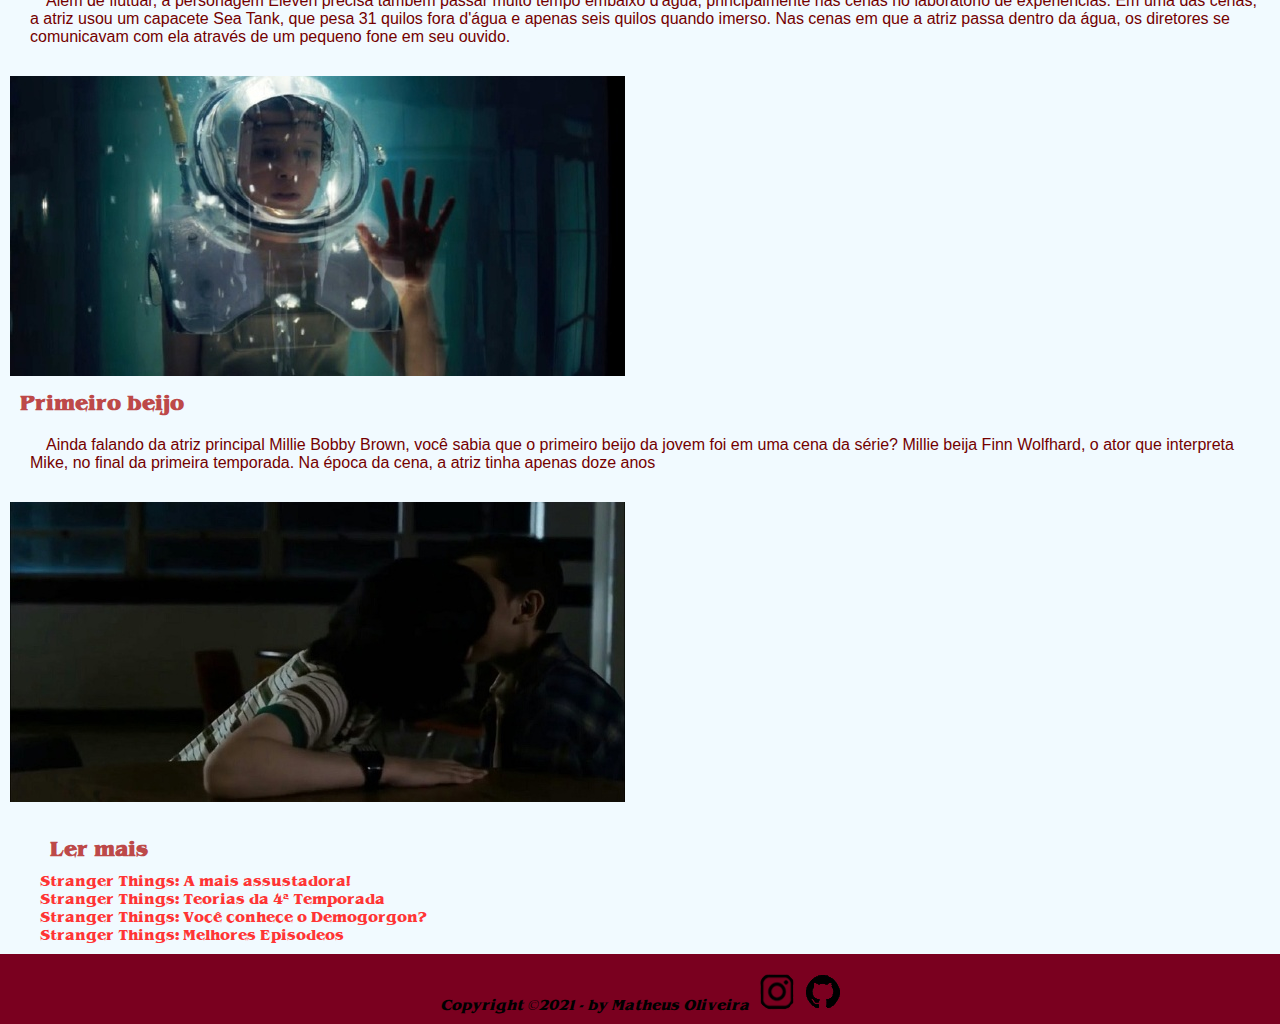
==== commit 2db8b614: "update final" ====
--- a/curiosidades.html
+++ b/curiosidades.html
@@ -58,25 +58,24 @@
     <!-- texto -->
 
       <div class="pagina">
-          <h2 class="sub1">Inicio >>Curiosidades</h2>
+          <h2 class="sub1"><a class="oneA" href="index.html">Inicio</a> >> Curiosidades</h2>
           <h3 class="sub2">Direto do mundo invertido: 5 curiosidades sobre a série Stranger Things</h3>
-          <div class="curiP">
-          <p class="recuo">A série Stranger Things é uma das mais populares do catálogo da Netflix, lançada em 2016 e com duas temporadas exibidas. Mas você sabia que, antes disso acontecer, ela já foi rejeitada 20 vezes pela produtora? Esta e outras curiosidades você vai descobrir agora!</p>
+          <p class="notP">A série Stranger Things é uma das mais populares do catálogo da Netflix, lançada em 2016 e com duas temporadas exibidas. Mas você sabia que, antes disso acontecer, ela já foi rejeitada 20 vezes pela produtora? Esta e outras curiosidades você vai descobrir agora!</p>
             <ol>
               <li><h4 class="curih4">Superando a rejeição</h4></li>
-              <p>Às vezes, tudo o que a gente precisa é superar uma rejeição e tentar novamente. Neste aspecto, os criadores da série Stranger Things foram bem persistentes: eles foram rejeitados cerca de 20 vezes pela Netflix antes de serem aceitos pela empresa de streaming. Uma das preocupações era que o elenco infantil poderia não conquistar o público adulto. Superada a rejeição, a série pode chegar a ter até cinco temporadas.</p>
+              <p class="notP">Às vezes, tudo o que a gente precisa é superar uma rejeição e tentar novamente. Neste aspecto, os criadores da série Stranger Things foram bem persistentes: eles foram rejeitados cerca de 20 vezes pela Netflix antes de serem aceitos pela empresa de streaming. Uma das preocupações era que o elenco infantil poderia não conquistar o público adulto. Superada a rejeição, a série pode chegar a ter até cinco temporadas.</p>
               <img class="imagens img-fluid" src="imagens/superando_a_rejeicao.jpg" alt="Stranger Things">
               <li><h4 class="curih4">Seus criadores</h4></li>
-              <p>A série foi criada pelos gêmeos Matt Duffer e Ross Duffer, conhecidos como os The Duffer Brothers. Eles fazem filmes desde quando eram crianças, começando a produzir após ganhar de presente de seus pais uma câmera de vídeo Hi8. Além de Stranger Things, eles são conhecidos pelo filme de terror "Hidden", lançado em 2015.</p>
+              <p class="notP">A série foi criada pelos gêmeos Matt Duffer e Ross Duffer, conhecidos como os The Duffer Brothers. Eles fazem filmes desde quando eram crianças, começando a produzir após ganhar de presente de seus pais uma câmera de vídeo Hi8. Além de Stranger Things, eles são conhecidos pelo filme de terror "Hidden", lançado em 2015.</p>
               <img class="imagens img-fluid" src="imagens/seus_criadores.jpg" alt="Stranger Things">
               <li><h4 class="curih4">1.000 crianças</h4></li>
-              <p>Este foi o número aproximado de crianças que participaram das audições e enviaram seus vídeos de testes para fazer parte do elenco. Finn Wolfhard, o escolhido para ser o personagem Mike, gravou seu vídeo de cama, pois estava doente. Já Gaten Matarazzo havia feito audição para ser o personagem Mike e acabou virando o Dustin.</p>
+              <p class="notP">Este foi o número aproximado de crianças que participaram das audições e enviaram seus vídeos de testes para fazer parte do elenco. Finn Wolfhard, o escolhido para ser o personagem Mike, gravou seu vídeo de cama, pois estava doente. Já Gaten Matarazzo havia feito audição para ser o personagem Mike e acabou virando o Dustin.</p>
               <img class="imagens img-fluid" src="imagens/mil_criancas.jpg" alt="Stranger Things">
               <li><h4 class="curih4">Debaixo d'água</h4></li>
-              <p>Além de flutuar, a personagem Eleven precisa também passar muito tempo embaixo d'água, principalmente nas cenas no laboratório de experiências. Em uma das cenas, a atriz usou um capacete Sea Tank, que pesa 31 quilos fora d'água e apenas seis quilos quando imerso. Nas cenas em que a atriz passa dentro da água, os diretores se comunicavam com ela através de um pequeno fone em seu ouvido.</p>
+              <p class="notP">Além de flutuar, a personagem Eleven precisa também passar muito tempo embaixo d'água, principalmente nas cenas no laboratório de experiências. Em uma das cenas, a atriz usou um capacete Sea Tank, que pesa 31 quilos fora d'água e apenas seis quilos quando imerso. Nas cenas em que a atriz passa dentro da água, os diretores se comunicavam com ela através de um pequeno fone em seu ouvido.</p>
               <img class="imagens img-fluid" src="imagens/debaixo_dagua.jpg" alt="Stranger Things">
               <li><h4 class="curih4">Primeiro beijo</h4></li>
-              <p>Ainda falando da atriz principal Millie Bobby Brown, você sabia que o primeiro beijo da jovem foi em uma cena da série? Millie beija Finn Wolfhard, o ator que interpreta Mike, no final da primeira temporada. Na época da cena, a atriz tinha apenas doze anos</p>
+              <p class="notP">Ainda falando da atriz principal Millie Bobby Brown, você sabia que o primeiro beijo da jovem foi em uma cena da série? Millie beija Finn Wolfhard, o ator que interpreta Mike, no final da primeira temporada. Na época da cena, a atriz tinha apenas doze anos</p>
               <img class="imagens" src="imagens/primeiro_beijo.jpg" alt="Stranger Things">
           </ol>
           <h3 class="treh4">Ler mais</h3>
@@ -86,7 +85,6 @@
             <li><a class="oneA" href="">Stranger Things: Você conhece o Demogorgon?</a></li>
             <li><a class="oneA" href="">Stranger Things: Melhores Episodeos</a></li>
           </ul>
-        </div>
       </div>
 
 
--- a/estilo/style.css
+++ b/estilo/style.css
@@ -100,160 +100,6 @@
   text-indent: 1em;
   color: rgb(116, 0, 0);
   padding: 10px;
-}
-
-/* CSS Fotos */
-
-ul#album-fotos {
-  list-style: none;
-}
-
-ul#album-fotos li {
-  float: left;
-  width: 300px;
-  height: 300px;
-  margin: 0px;
-  border: 1px solid #ffffff;
-  background-color: #ffffff;
-  box-shadow: 1px 1px 3px rgba(0, 0, 0, .4);
-}
-
-/* CSS Fotos SeasonOne */
-
-ul#album-fotos li#fotos01 {
-  background: url('../imagens/img\ temp1-1.jpg') no-repeat;    
-  background-position: 50% 50%;
-  background-size: 300px 300px;
-  background-color: #ffffff;
-  margin-left: 50px;
-}
-
-ul#album-fotos li#fotos02 {
-  background: url('../imagens/img\ temp1-6.jpg') no-repeat;    
-  background-position: 50% 50%;
-  background-size: 300px 300px;
-  background-color: #ffffff;
-}
-
-ul#album-fotos li#fotos03 {
-  background: url('../imagens/img\ temp1-3.jpg') no-repeat;    
-  background-position: 50% 50%;
-  background-size: 300px 300px;
-  background-color: #ffffff;
-}
-
-ul#album-fotos li#fotos04 {
-  background: url('../imagens/img\ temp1-4.jpg') no-repeat;    
-  background-position: 50% 50%;
-  background-size: 300px 300px;
-  background-color: #ffffff;
-  margin-left: 50px;
-}
-
-ul#album-fotos li#fotos05 {
-  background: url('../imagens/img\ temp1-5.jpg') no-repeat;    
-  background-position: 50% 50%;
-  background-size: 300px 300px;
-  background-color: #ffffff;
-}
-
-ul#album-fotos li#fotos06 {
-  background: url('../imagens/img\ temp1-2.jpg') no-repeat;    
-  background-position: 50% 50%;
-  background-size: 300px 300px;
-  background-color: #ffffff;
-}
-
-/* CSS Fotos SeasonTwo */
-
-ul#album-fotos li#fotos07 {
-  background: url('../imagens/img\ temp2-1.jpg') no-repeat;
-  background-position: 20% 0%;
-  background-size: 300px 300px;
-  background-color: #ffffff;
-  margin-left: 50px;
-}
-
-ul#album-fotos li#fotos08 {
-  background: url('../imagens/img\ temp2-2.jpg') no-repeat;
-  background-position: 10% 30%;
-  background-size: 300px 300px;
-  background-color: #ffffff;
-}
-
-ul#album-fotos li#fotos09 {
-  background: url('../imagens/img\ temp2-3.jpg') no-repeat;    
-  background-position: 40% 40%;
-  background-size: 300px 300px;
-  background-color: #ffffff;
-}
-
-ul#album-fotos li#fotos10 {
-  background: url('../imagens/img\ temp2-4.jpg') no-repeat;    
-  background-position: 50% 50%;
-  background-size: 300px 300px;
-  background-color: #ffffff;
-  margin-left: 50px;
-}
-
-ul#album-fotos li#fotos11 {
-  background: url('../imagens/img\ temp2-5.jpg') no-repeat;   
-   background-position: 40% 40%;
-  background-size: 300px 300px;
-  background-color: #ffffff;
-}
-
-ul#album-fotos li#fotos12 {
-  background: url('../imagens/img\ temp2-6.jpg') no-repeat;    
-  background-position: 50% 50%;
-  background-size: 300px 300px;
-  background-color: #ffffff;
-}
-
-/* CSS Fotos SeasonOne */
-
-ul#album-fotos li#fotos13 {
-  background: url('../imagens/img\ temp3-1.jpg') no-repeat;    
-  background-position: 50% 50%;
-  background-size: 300px 300px;
-  background-color: #ffffff;
-  margin-left: 50px;
-}
-
-ul#album-fotos li#fotos14 {
-  background: url('../imagens/img\ temp3-2.jpg') no-repeat;   
-   background-position: 40% 40%;
-  background-size: 300px 300px;
-  background-color: #ffffff;
-}
-
-ul#album-fotos li#fotos15 {
-  background: url('../imagens/img\ temp3-3.jpg') no-repeat;    
-  background-position: 50% 50%;
-  background-size: 300px 300px;
-  background-color: #ffffff;
-}
-
-ul#album-fotos li#fotos16 {
-  background: url('../imagens/img\ temp3-4.jpg') no-repeat;    
-  background-position: 50% 50%;
-  background-size: 300px 300px;
-  background-color: #ffffff;
-  margin-left: 50px;
-}
-
-ul#album-fotos li#fotos17 {
-  background: url('../imagens/img\ temp3-5.jpg') no-repeat;   
-   background-position: 40% 40%;
-  background-size: 300px 300px;
-  background-color: #ffffff;
-}
-
-ul#album-fotos li#fotos18 {
-  background: url('../imagens/img\ temp3-6.jpg') no-repeat;    
-  background-position: 50% 50%;
-  background-size: 300px 300px;
-  background-color: #ffffff;
 }
 
 /* CSS Home */
@@ -299,6 +145,7 @@
 
 .curiP {
   font-family: Arial, Helvetica, sans-serif;
+  font-size: 12pt;
 }
 
 .curih4 {
@@ -317,6 +164,7 @@
   color: rgb(116, 0, 0);
   margin: 20px;
   padding-left: 10px;
+  font-size: 12pt;
 }
 
 .oneh3 {
@@ -344,7 +192,12 @@
 }
 
 .oneA {
-  color: #7a001f;
+  color: #ff3535;
+}
+
+a:hover{
+  text-decoration: underline;
+  color: rgb(168, 0, 0);
 }
 
 /* CSS SeasonTwo */
@@ -363,6 +216,7 @@
   color: rgb(116, 0, 0);
   margin: 20px;
   padding-left: 10px;
+  font-size: 12pt;
 }
 
 .twoOl {
@@ -384,6 +238,7 @@
   color: rgb(116, 0, 0);
   margin: 20px;
   padding-left: 10px;
+  font-size: 12pt;
 }
 
 .treh3 {
@@ -412,3 +267,35 @@
 .treA {
   color: #7a001f;
 }
+
+/* CSS NotOne */
+
+.notP{
+  font-family: Arial, Helvetica, sans-serif;
+  text-indent: 1em;
+  color: rgb(116, 0, 0);
+  margin: 20px;
+  padding-left: 10px;
+  font-size: 12pt;
+}
+
+.noth3 {
+  color: #810020;
+  margin: 20px;
+}
+
+.noth4 {
+  text-align: left;
+  margin-left: 50px;
+  font-size: 14pt;
+  color: #bd4949;
+  margin-top: 20px;
+}
+
+.noth5 {
+  text-align: center;
+  font-weight: bolder;
+  font-style: oblique;
+  font-size: 14px;
+  margin: 20px;
+}